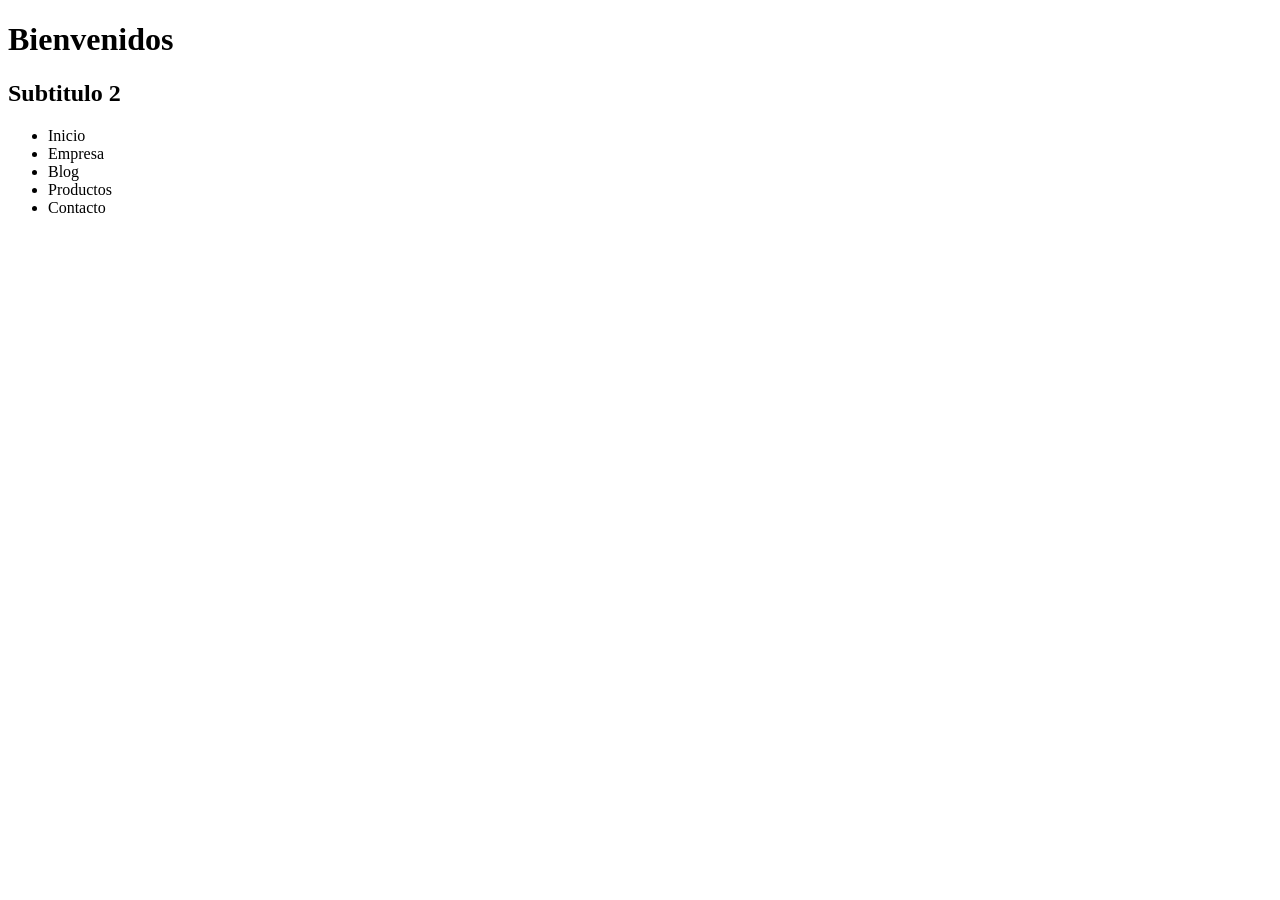
==== index.html @ 49d8bf8a "i creado los archivos archivo1.txt y archivo2.txi creado los archivos archivo1.txt y archivo2.txi cr" ====
<!doctype html>
<html lang="en">
  <head>
    <meta charset="UTF-8" />
    <meta name="viewport" content="width=device-width, initial-scale=1.0" />
    <title>Document</title>
  </head>
  <body>
    <h1>Bienvenidos</h1>
    <h2>Subtitulo 2</h2>
    <div class="navegacion">
      <ul>
        <li>Inicio</li>
        <li>Empresa</li>
        <li>Blog</li>
        <li>Productos</li>
        <li>Contacto</li>
      </ul>
    </div>
  </body>
</html>
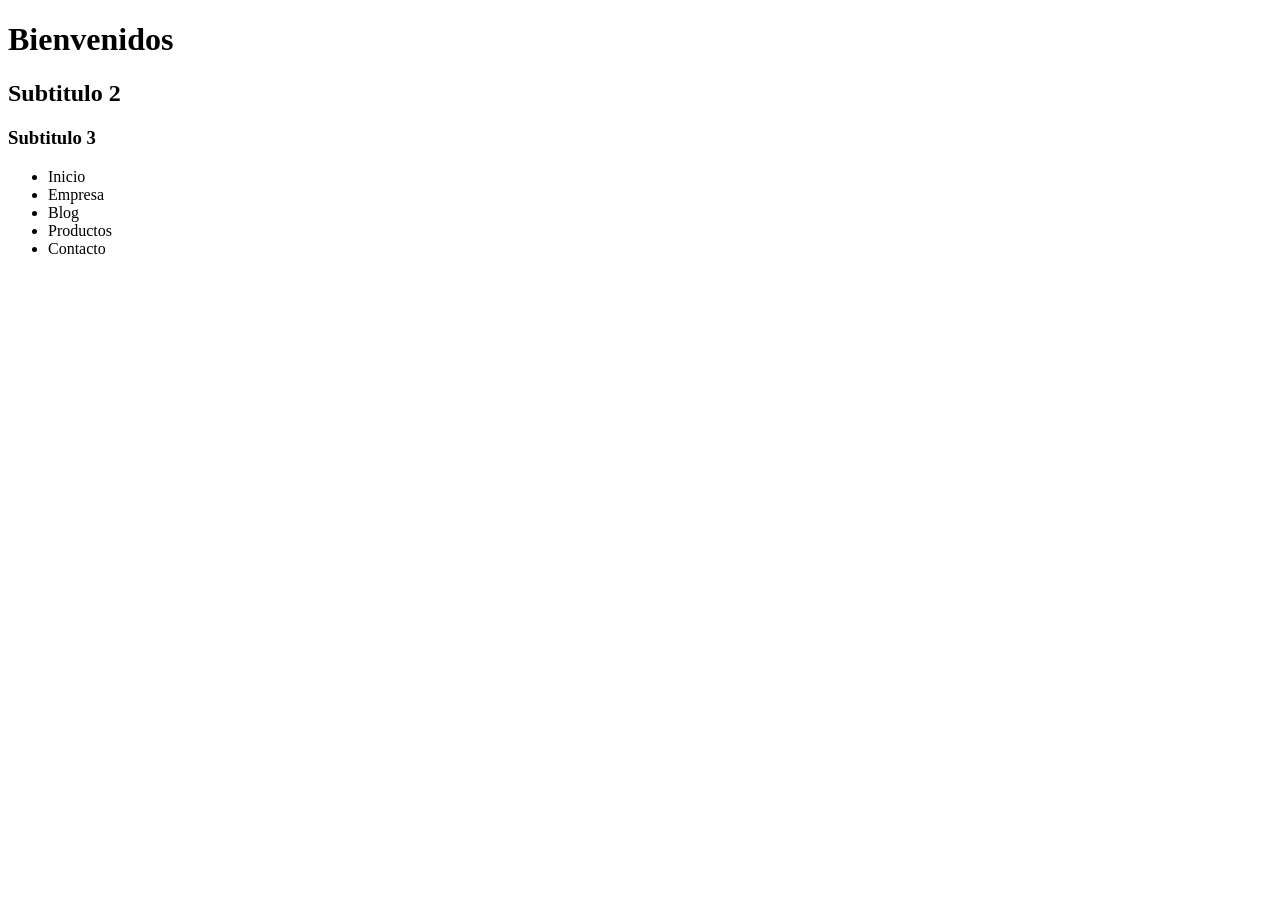
==== commit 99b8109d: "Actualizado index.html con h3" ====
--- a/index.html
+++ b/index.html
@@ -8,6 +8,7 @@
   <body>
     <h1>Bienvenidos</h1>
     <h2>Subtitulo 2</h2>
+    <h3>Subtitulo 3</h3>
     <div class="navegacion">
       <ul>
         <li>Inicio</li>
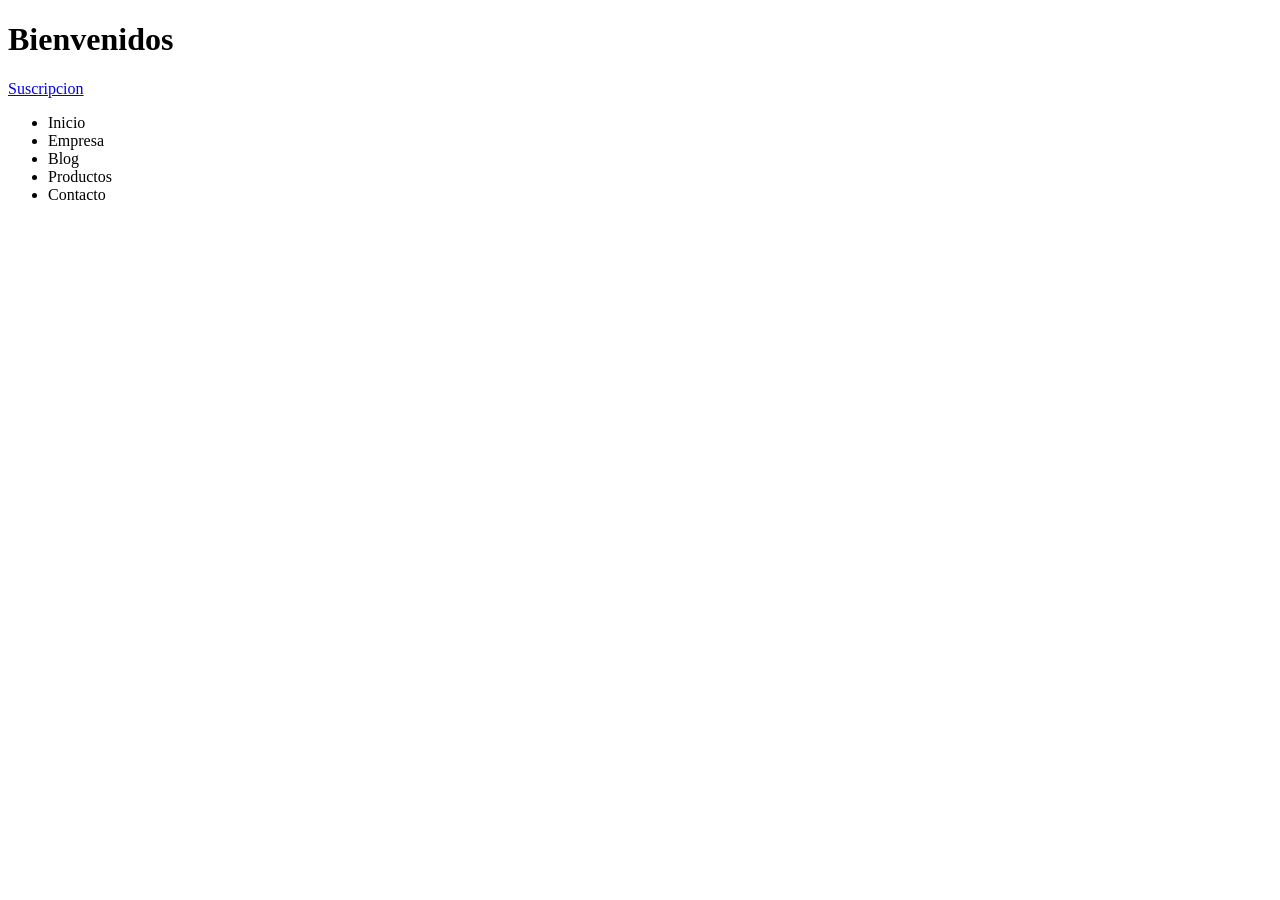
==== commit 46581a67: "Agregado link a suscripcion en index" ====
--- a/index.html
+++ b/index.html
@@ -7,8 +7,8 @@
   </head>
   <body>
     <h1>Bienvenidos</h1>
-    <h2>Subtitulo 2</h2>
-    <h3>Subtitulo 3</h3>
+    <!-- bug arreglado con el id #123 -->
+    <a href="suscripcion.html">Suscripcion</a>
     <div class="navegacion">
       <ul>
         <li>Inicio</li>
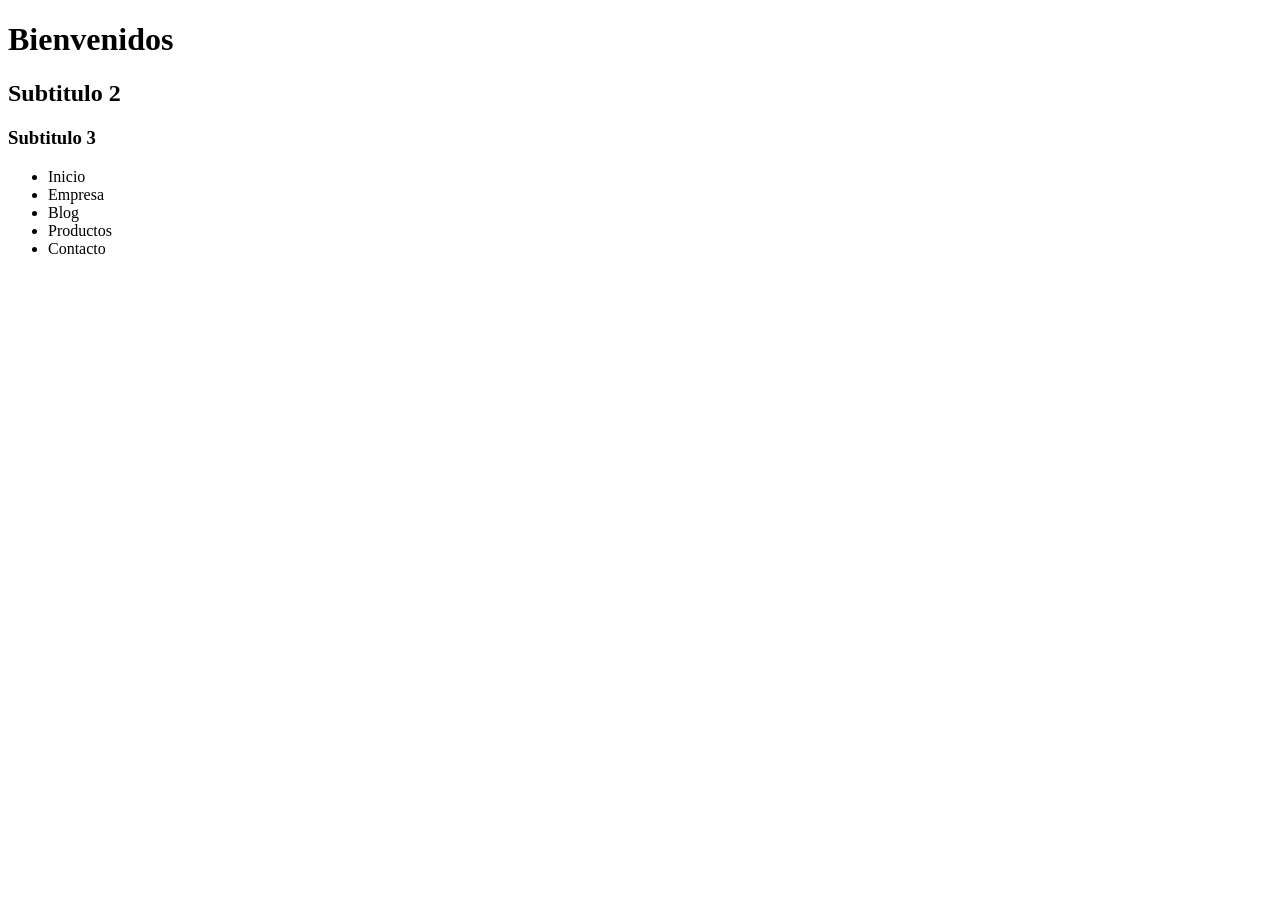
==== commit 63f2df26: "modificado" ====
--- a/index.html
+++ b/index.html
@@ -8,7 +8,8 @@
   <body>
     <h1>Bienvenidos</h1>
     <!-- bug arreglado con el id #123 -->
-    <a href="suscripcion.html">Suscripcion</a>
+    <h2>Subtitulo 2</h2>
+    <h3>Subtitulo 3</h3>
     <div class="navegacion">
       <ul>
         <li>Inicio</li>
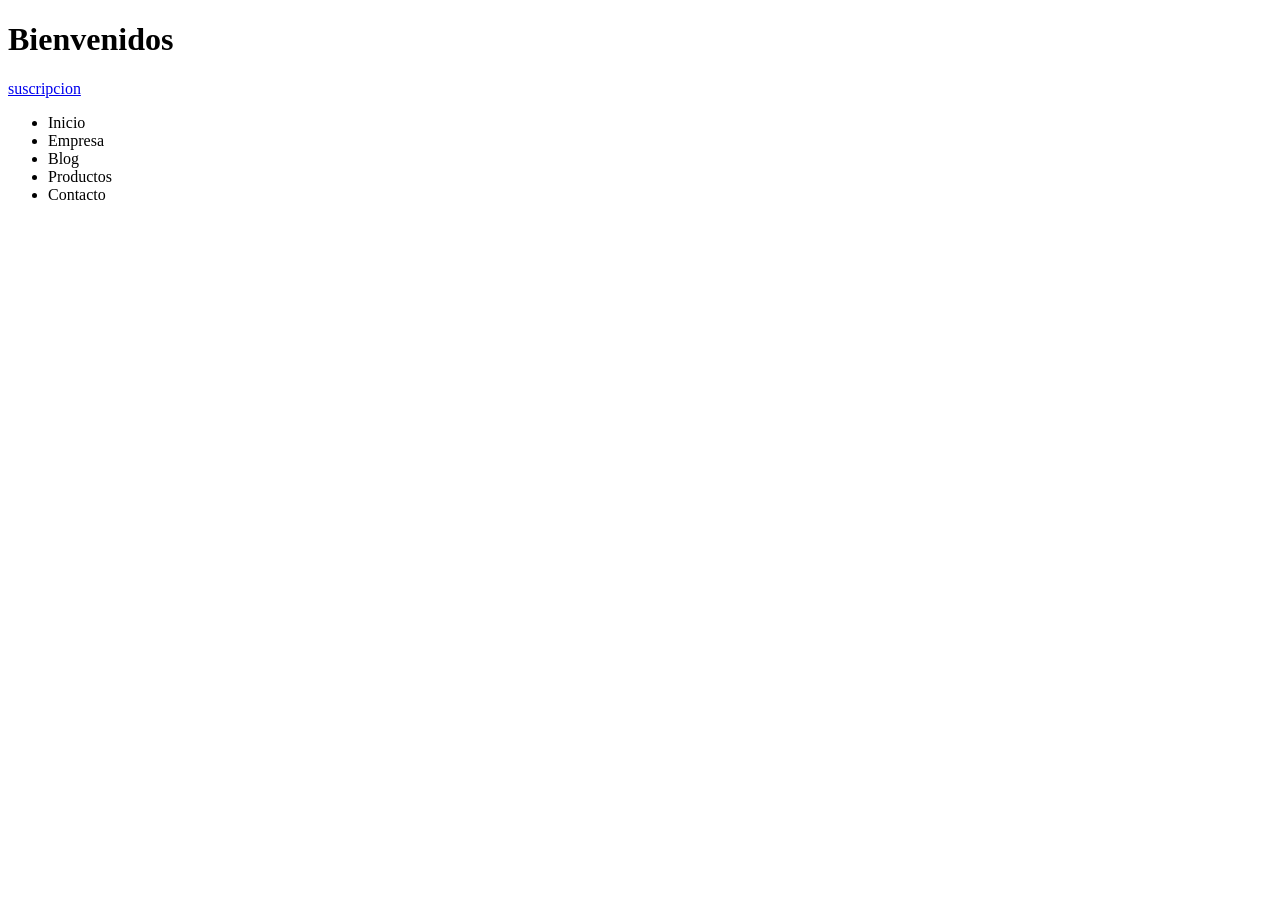
==== commit 4509496b: "Agregado link a suscripcion en index" ====
--- a/index.html
+++ b/index.html
@@ -8,8 +8,7 @@
   <body>
     <h1>Bienvenidos</h1>
     <!-- bug arreglado con el id #123 -->
-    <h2>Subtitulo 2</h2>
-    <h3>Subtitulo 3</h3>
+    <a href="suscripcion.html">suscripcion</a>
     <div class="navegacion">
       <ul>
         <li>Inicio</li>
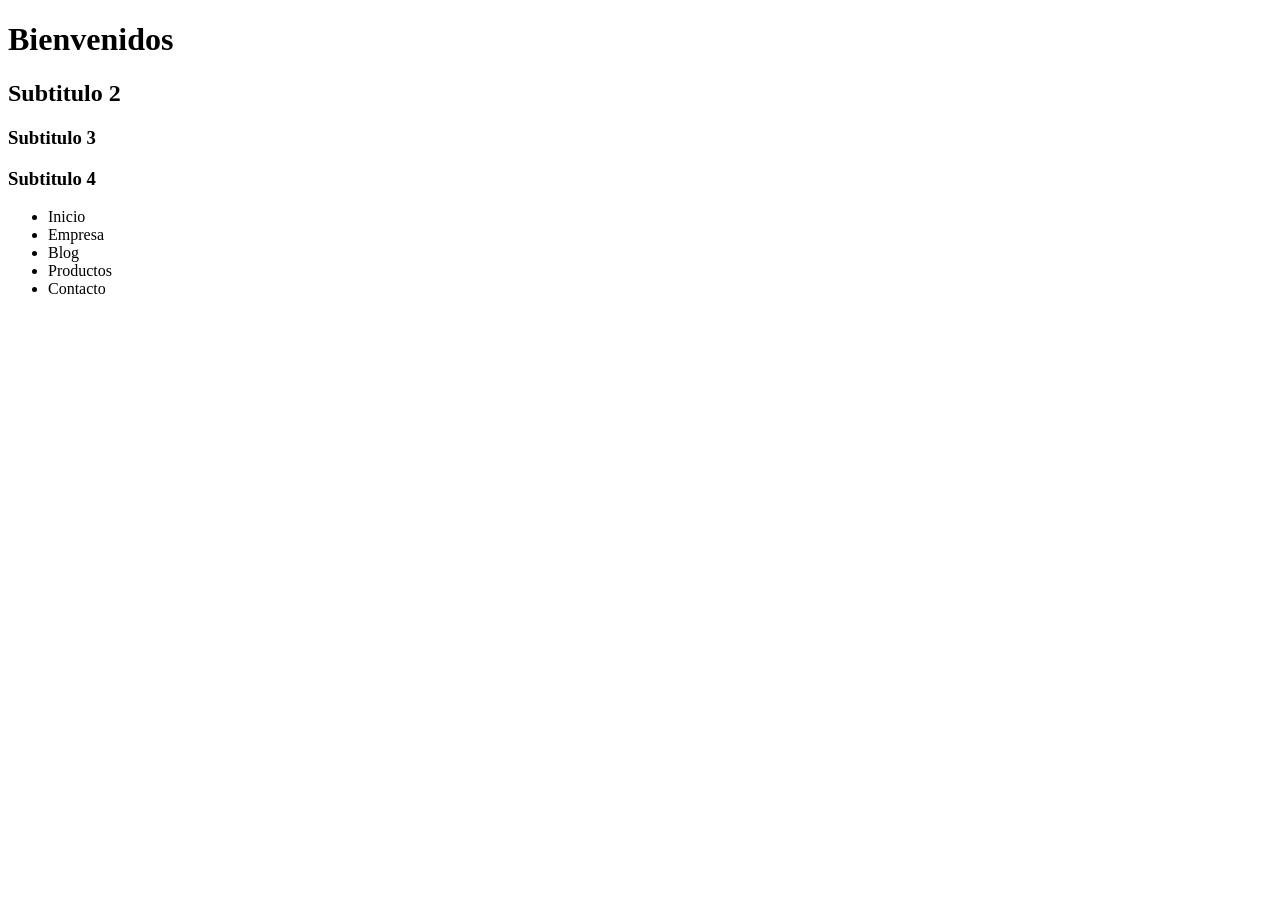
==== commit 865e729e: "agregado subtitulo 3 a index" ====
--- a/index.html
+++ b/index.html
@@ -8,7 +8,9 @@
   <body>
     <h1>Bienvenidos</h1>
     <!-- bug arreglado con el id #123 -->
-    <a href="suscripcion.html">suscripcion</a>
+    <h2>Subtitulo 2</h2>
+    <h3>Subtitulo 3</h3>
+    <h3>Subtitulo 4</h3>
     <div class="navegacion">
       <ul>
         <li>Inicio</li>
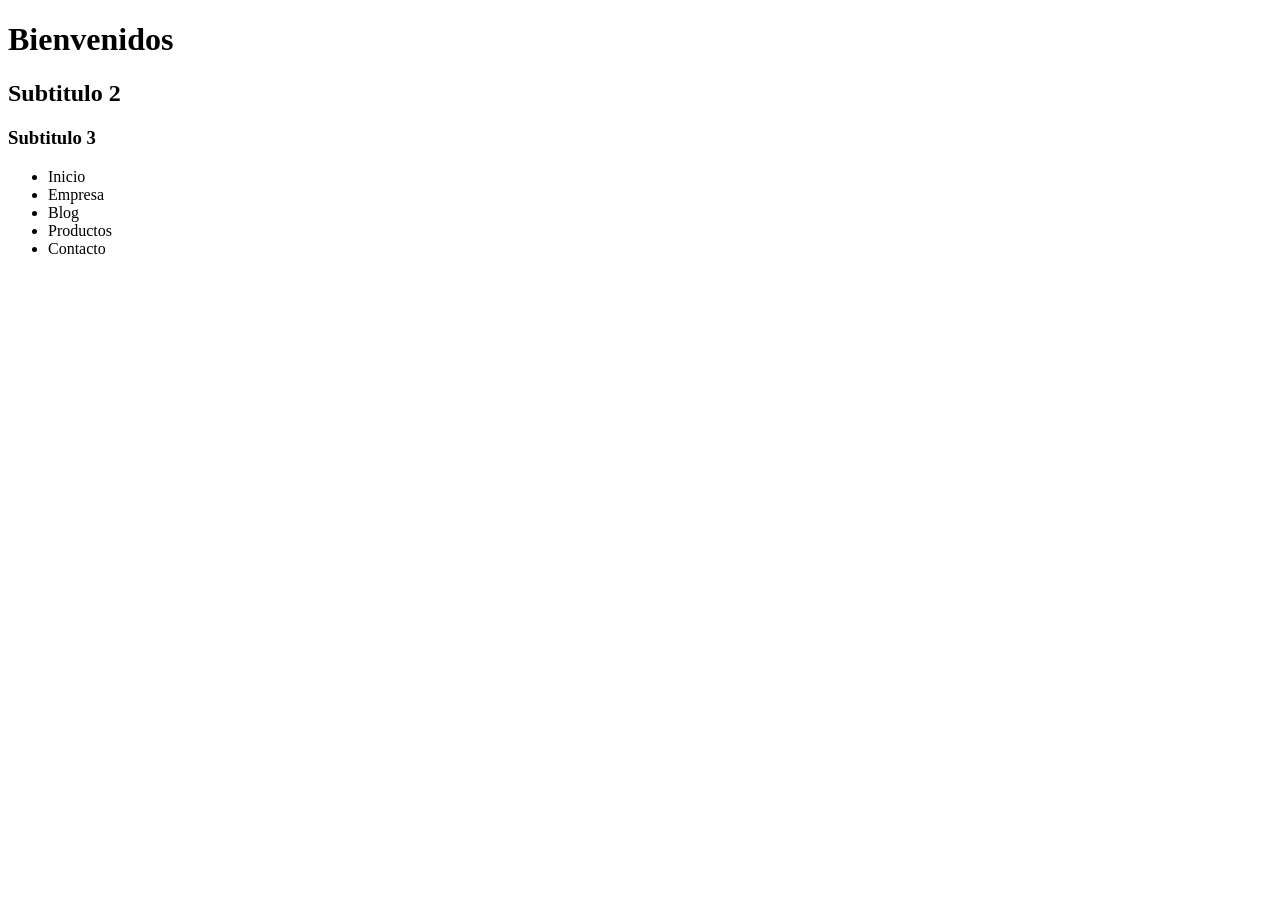
==== commit 711a3a6f: "Merge branch 'RamaPrincipal' into Rama_suscripcion2" ====
--- a/index.html
+++ b/index.html
@@ -10,7 +10,6 @@
     <!-- bug arreglado con el id #123 -->
     <h2>Subtitulo 2</h2>
     <h3>Subtitulo 3</h3>
-    <h3>Subtitulo 4</h3>
     <div class="navegacion">
       <ul>
         <li>Inicio</li>
